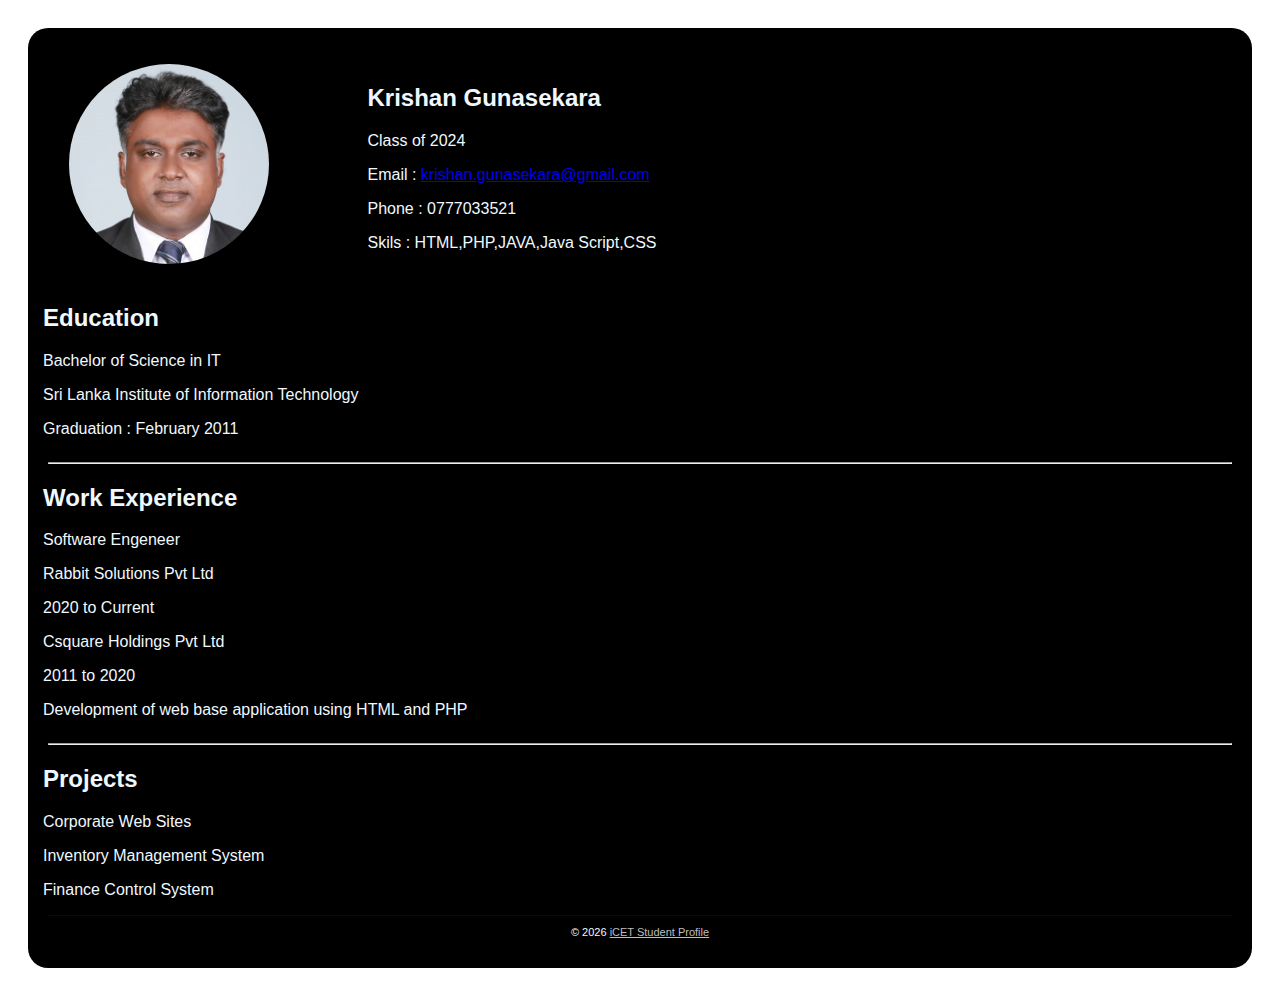
==== index.html @ 17548cbe "first commit" ====
<!DOCTYPE html>
<html lang="en">

<head>
    <meta charset="UTF-8">
    <meta name="viewport" content="width=device-width, initial-scale=1.0">
    <title>Krishan Gunasekara</title>
    <link rel="stylesheet" href="css/style.css">
</head>

<body>
    <div class="section">
        <div class="row">
            <div class="column">
                <div class="card">
                    <img class="profile" src="img/krish.jpg" alt="krishan">
                </div>
            </div>
            <div class="column2">
                <div class="card">
                    <h2>Krishan Gunasekara</h2>
                    <p>Class of 2024</p>
                    <p>Email : <a href="mailto:krishan.gunasekara@gmail.com">krishan.gunasekara@gmail.com</a></p>
                    <p>Phone : 0777033521</p>
                    <p>Skils : HTML,PHP,JAVA,Java Script,CSS</p>
                </div>
            </div>
        </div>
        <div class="row">
            <h2>Education</h2>
            <p>Bachelor of Science in IT</p>
            <p>Sri Lanka Institute of Information Technology</p>
            <p>Graduation : February 2011</p>
        </div>
        <hr>
        <div class="row">

            <h2>Work Experience</h2>
            <p>Software Engeneer</p>
            <p>Rabbit Solutions Pvt Ltd</p>
            <p>2020 to Current</p>
            <p>Csquare Holdings Pvt Ltd</p>
            <p>2011 to 2020</p>
            <p align="justify">Development of web base application using HTML and PHP</p>


        </div>
        <hr>
        <div class="row">
            <h2>Projects</h2>
            <p>Corporate Web Sites</p>
            <p>Inventory Management System </p>
            <p>Finance Control System</p>
        </div>


        <div class="footer-widget ">
            <div class="row">
                <div align="center">
                    &copy;<span id="copyright"> <script>document.getElementById('copyright').appendChild(document.createTextNode(new Date().getFullYear()))</script></span> <a href="#"> iCET Student Profile </a>

                </div>
            </div>
        </div>
    </div>



</body>

</html>
---- css/style.css ----
body {
    font-family: Arial, Helvetica, sans-serif;
    padding: 20px;
}

.section {
    align-items: center;
    background-color: black;
    border-radius: 20px;
    padding: 20px;
    color: aliceblue;
}

img.profile {
    float: left;
    width: 200px;
    height: auto;
    border-radius: 50%;
}

* {
    box-sizing: border-box;
}

.column {
    float: left;
    width: 25%;
    padding: 0 10px;
}

.column2 {
    float: left;
    width: 50%;
    padding: 0 10px;
}

.row {
    margin: 0 -5px;
}

.row:after {
    content: "";
    display: table;
    clear: both;
}

@media screen and (max-width: 600px) {
    .column {
        width: 100%;
        display: block;
        margin-bottom: 20px;
    }
}

.card {
    box-shadow: 0 4px 8px 0 rgba(0, 0, 0, 0.2);
    padding: 16px;
    text-align: left;
}

.footer-widget {
    padding: 10px 0;
    border-top: 1px solid #2626264a;
    font-size: 11px;
}

.footer-widget a {
    color: #bebebe;
}

.footer-widget a:hover {
    color: #ebecec;
}
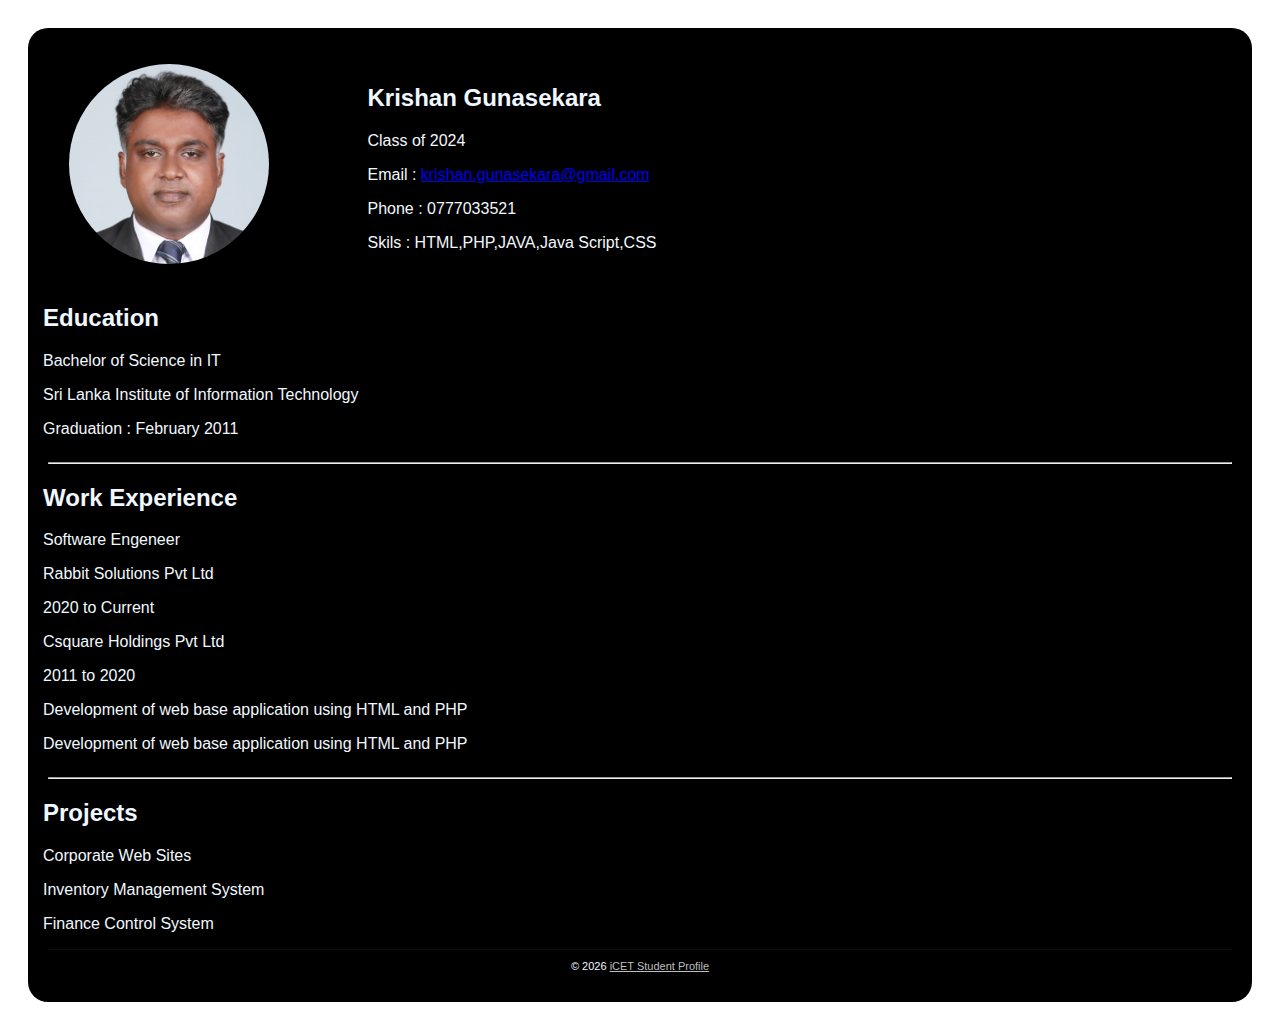
==== commit 8b6ea8fa: "commit secoond" ====
--- a/index.html
+++ b/index.html
@@ -7,6 +7,7 @@
     <title>Krishan Gunasekara</title>
     <link rel="stylesheet" href="css/style.css">
 </head>
+
 
 <body>
     <div class="section">
@@ -26,6 +27,7 @@
                 </div>
             </div>
         </div>
+
         <div class="row">
             <h2>Education</h2>
             <p>Bachelor of Science in IT</p>
@@ -41,6 +43,7 @@
             <p>2020 to Current</p>
             <p>Csquare Holdings Pvt Ltd</p>
             <p>2011 to 2020</p>
+            <p align="justify">Development of web base application using HTML and PHP</p>
             <p align="justify">Development of web base application using HTML and PHP</p>
 
 
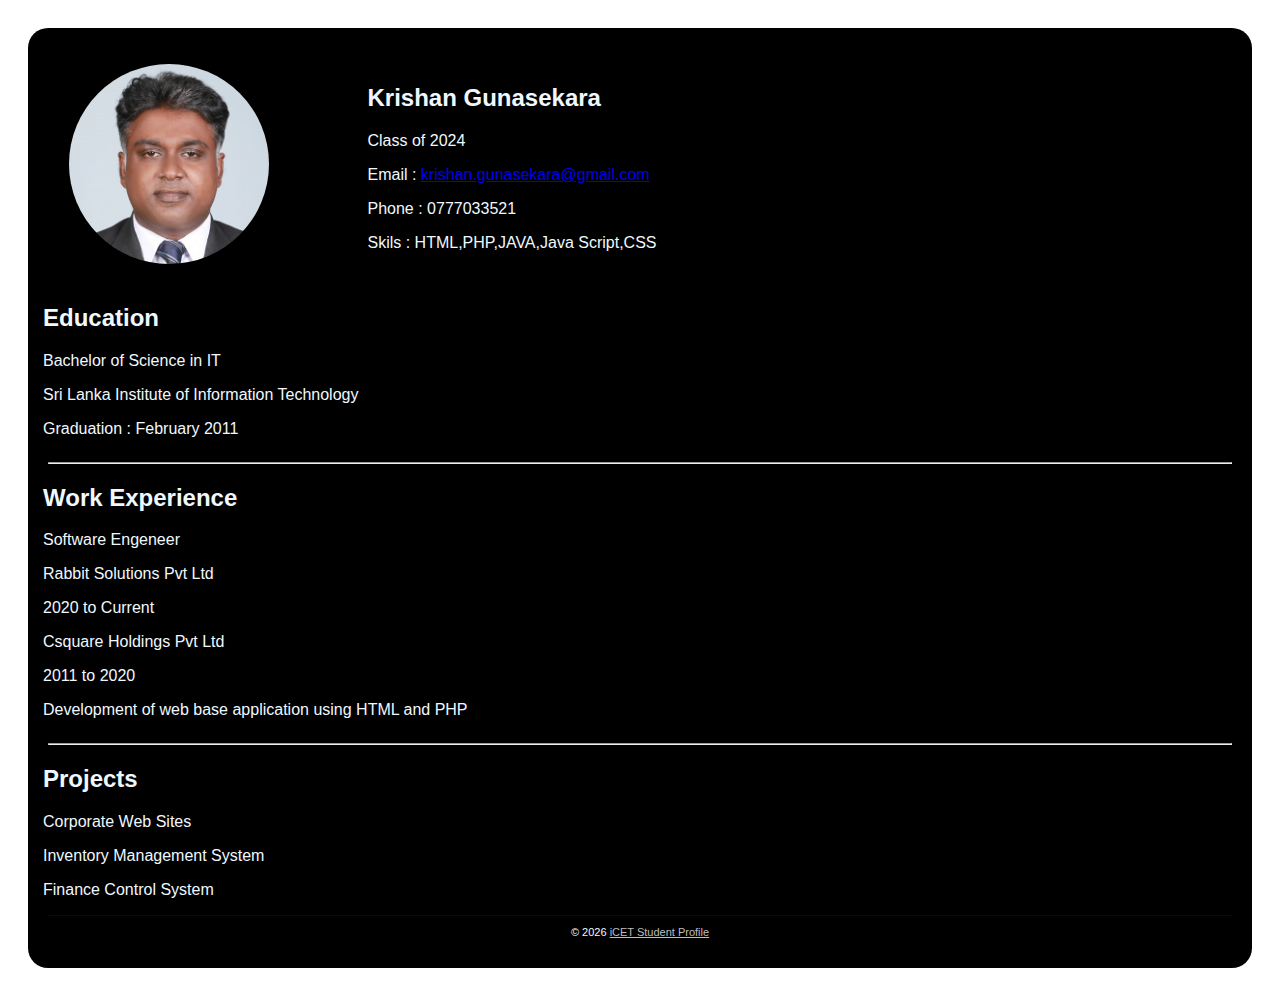
==== commit d785a27c: "3rd commit" ====
--- a/index.html
+++ b/index.html
@@ -44,7 +44,6 @@
             <p>Csquare Holdings Pvt Ltd</p>
             <p>2011 to 2020</p>
             <p align="justify">Development of web base application using HTML and PHP</p>
-            <p align="justify">Development of web base application using HTML and PHP</p>
 
 
         </div>
